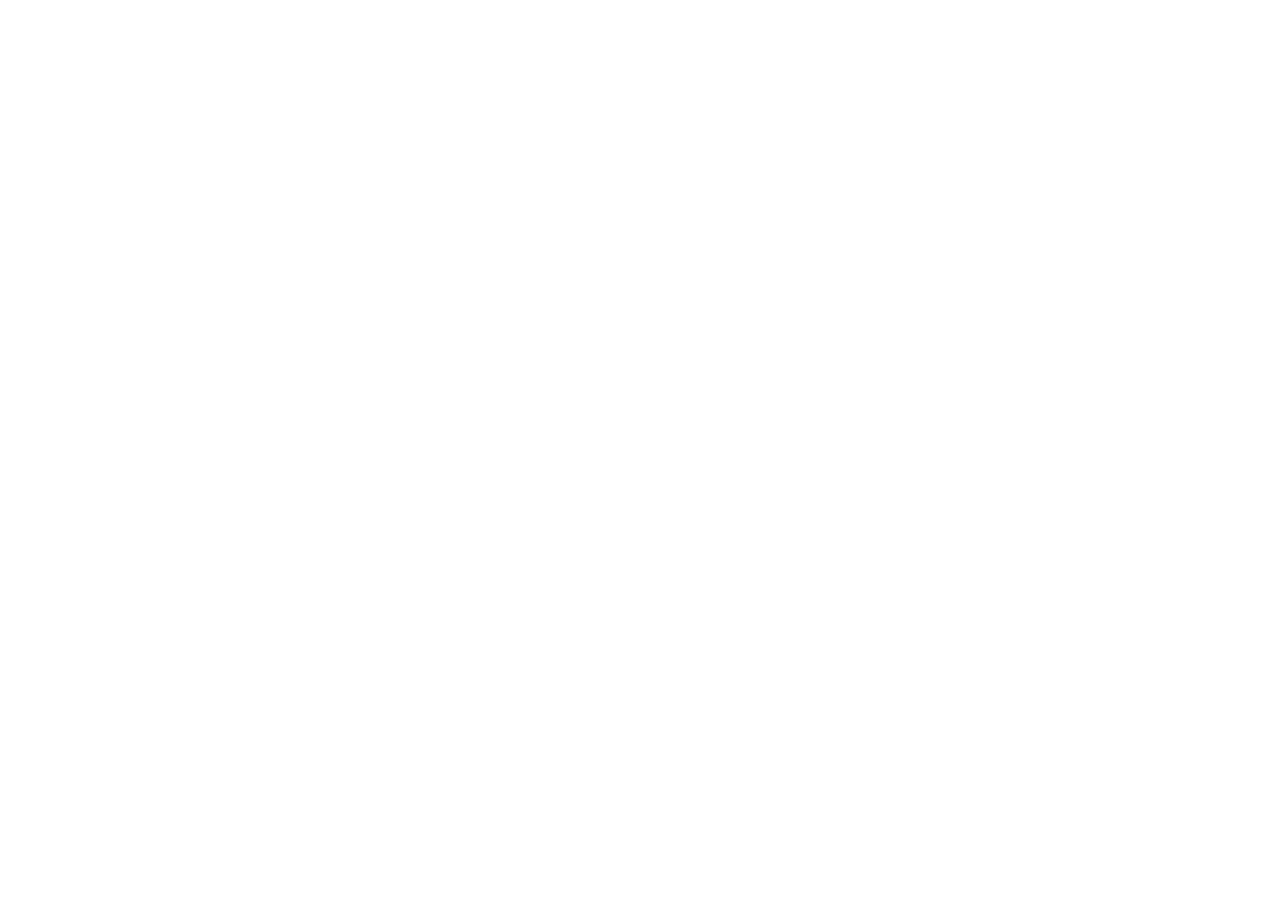
==== recipes/chicken_adobo.html @ 64a309be "Create files for Chicken Adobo and Pancit Canton" ====
<!DOCTYPE html>
<html lang="en">
<head>
    <meta charset="UTF-8">
    <meta name="viewport" content="width=device-width, initial-scale=1.0">
    <title>Chicken Adobo Recipe</title>
</head>
<body>
    
</body>
</html>
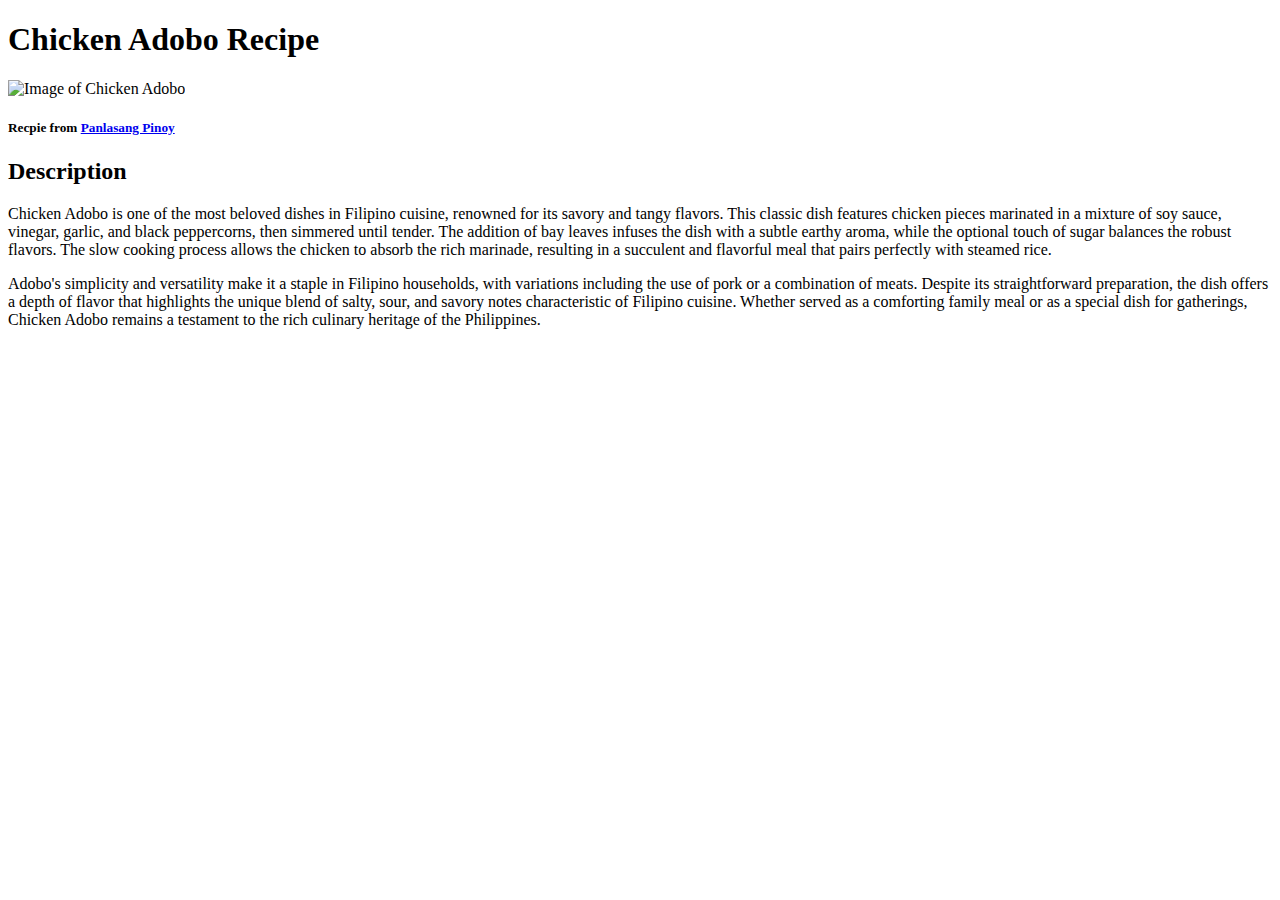
==== commit 79b6da00: "Add picture and description to Adobo recipe" ====
--- a/recipes/chicken_adobo.html
+++ b/recipes/chicken_adobo.html
@@ -6,6 +6,32 @@
     <title>Chicken Adobo Recipe</title>
 </head>
 <body>
+    <h1>Chicken Adobo Recipe</h1>
+
+    <img src="https://panlasangpinoy.com/wp-content/uploads/2018/11/Chicken-Adobo-Recipe.jpg" 
+    alt="Image of Chicken Adobo" 
+    height="310">
+
+    <h5>Recpie from <a href="https://panlasangpinoy.com/filipino-chicken-adobo-recipe/" target="_blank" rel="noopener noreferrer">Panlasang Pinoy</a></h5>
+
+    <h2>Description</h2>
+    <p>Chicken Adobo is one of the most beloved dishes in Filipino cuisine, 
+        renowned for its savory and tangy flavors. This classic dish features 
+        chicken pieces marinated in a mixture of soy sauce, vinegar, garlic, 
+        and black peppercorns, then simmered until tender. The addition of bay 
+        leaves infuses the dish with a subtle earthy aroma, while the optional 
+        touch of sugar balances the robust flavors. The slow cooking process 
+        allows the chicken to absorb the rich marinade, resulting in a succulent 
+        and flavorful meal that pairs perfectly with steamed rice.</p>
+
+    <p>Adobo's simplicity and versatility make it a staple in Filipino households, 
+        with variations including the use of pork or a combination of meats. 
+        Despite its straightforward preparation, the dish offers a depth of flavor 
+        that highlights the unique blend of salty, sour, and savory notes characteristic 
+        of Filipino cuisine. Whether served as a comforting family meal or as a special 
+        dish for gatherings, Chicken Adobo remains a testament to the rich culinary 
+        heritage of the Philippines.</p>
+
     
 </body>
 </html>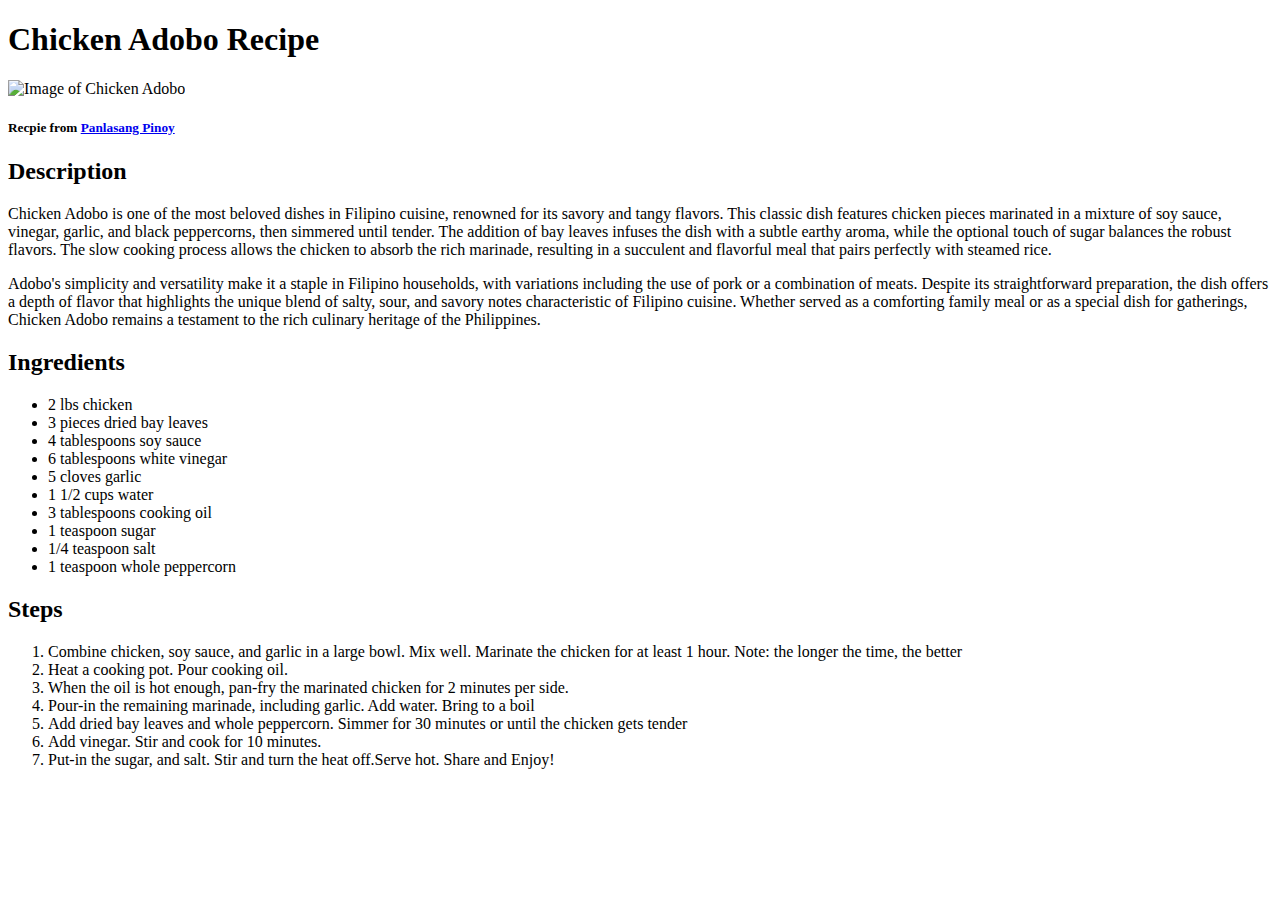
==== commit 3ca0cbb0: "Add ingredients list and steps to Adobo recipe" ====
--- a/recipes/chicken_adobo.html
+++ b/recipes/chicken_adobo.html
@@ -15,23 +15,55 @@
     <h5>Recpie from <a href="https://panlasangpinoy.com/filipino-chicken-adobo-recipe/" target="_blank" rel="noopener noreferrer">Panlasang Pinoy</a></h5>
 
     <h2>Description</h2>
-    <p>Chicken Adobo is one of the most beloved dishes in Filipino cuisine, 
+    <p>
+        Chicken Adobo is one of the most beloved dishes in Filipino cuisine, 
         renowned for its savory and tangy flavors. This classic dish features 
         chicken pieces marinated in a mixture of soy sauce, vinegar, garlic, 
         and black peppercorns, then simmered until tender. The addition of bay 
         leaves infuses the dish with a subtle earthy aroma, while the optional 
         touch of sugar balances the robust flavors. The slow cooking process 
         allows the chicken to absorb the rich marinade, resulting in a succulent 
-        and flavorful meal that pairs perfectly with steamed rice.</p>
+        and flavorful meal that pairs perfectly with steamed rice.
+    </p>
 
-    <p>Adobo's simplicity and versatility make it a staple in Filipino households, 
+    <p>
+        Adobo's simplicity and versatility make it a staple in Filipino households, 
         with variations including the use of pork or a combination of meats. 
         Despite its straightforward preparation, the dish offers a depth of flavor 
         that highlights the unique blend of salty, sour, and savory notes characteristic 
         of Filipino cuisine. Whether served as a comforting family meal or as a special 
         dish for gatherings, Chicken Adobo remains a testament to the rich culinary 
-        heritage of the Philippines.</p>
+        heritage of the Philippines.
+    </p>
 
-    
+    <h2>Ingredients</h2>
+    <ul>
+        <li>2 lbs chicken</li>
+        <li>3 pieces dried bay leaves</li>
+        <li>4 tablespoons soy sauce</li>
+        <li>6 tablespoons white vinegar</li>
+        <li>5 cloves garlic</li>
+        <li>1 1/2 cups water</li>
+        <li>3 tablespoons cooking oil</li>
+        <li>1 teaspoon sugar</li>
+        <li>1/4 teaspoon salt</li>
+        <li>1 teaspoon whole peppercorn</li>
+      </ul>
+
+    <h2>Steps</h2>
+    <ol>
+        <li>
+            Combine chicken, soy sauce, and garlic in a large bowl. 
+            Mix well. Marinate the chicken for at least 1 hour. 
+            Note: the longer the time, the better
+        </li>
+        <li>Heat a cooking pot. Pour cooking oil.</li>
+        <li>When the oil is hot enough, pan-fry the marinated chicken for 2 minutes per side.</li>
+        <li>Pour-in the remaining marinade, including garlic. Add water. Bring to a boil</li>
+        <li>Add dried bay leaves and whole peppercorn. Simmer for 30 minutes or until the chicken gets tender</li>
+        <li>Add vinegar. Stir and cook for 10 minutes.</li>
+        <li>Put-in the sugar, and salt. Stir and turn the heat off.Serve hot. Share and Enjoy!</li>
+    </ol>
+      
 </body>
 </html>